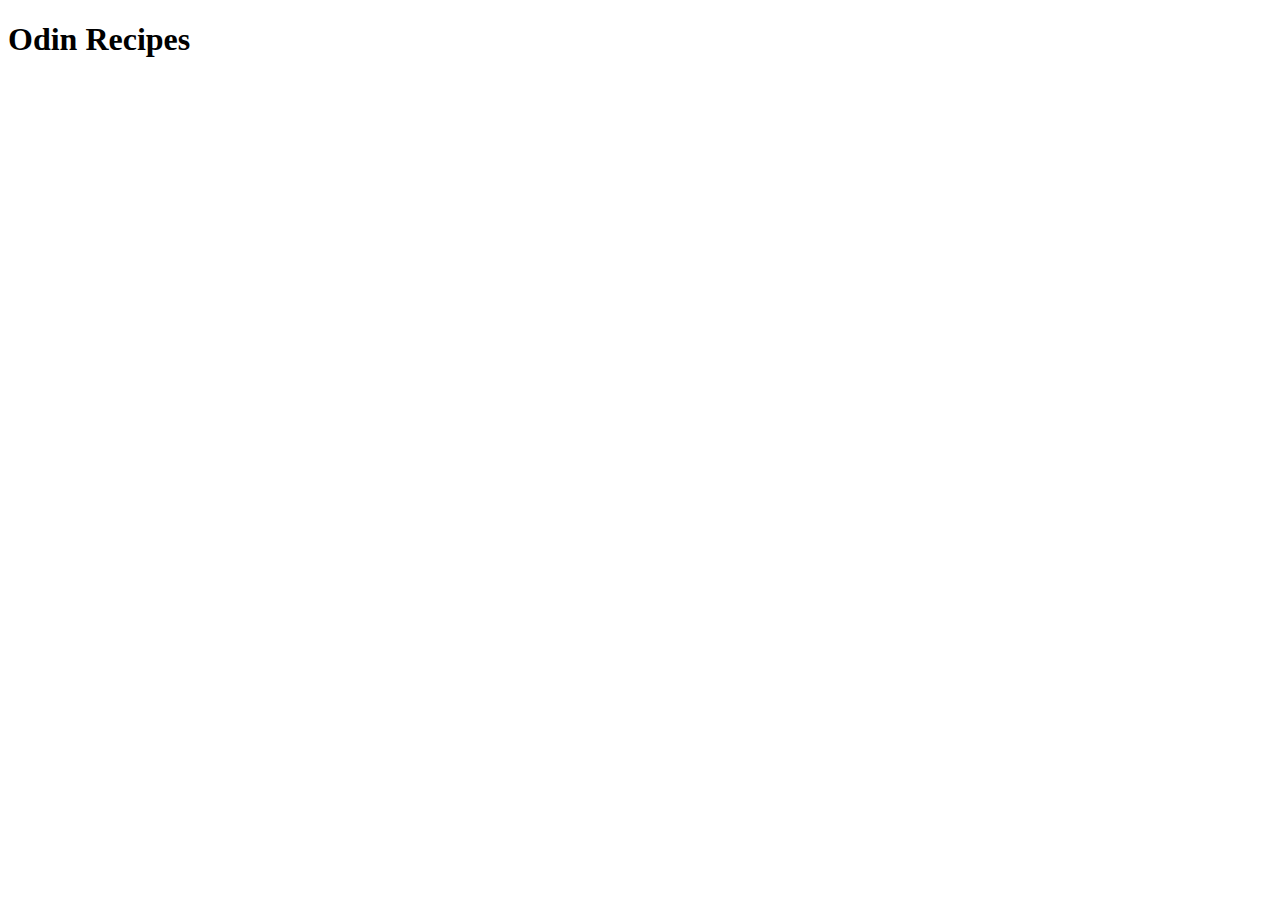
==== index.html @ a4d23461 "Complete iteration 1 (boilerplate)" ====
<!DOCTYPE html>
<html lang="en">
<head>
    <meta charset="UTF-8">
    <meta name="viewport" content="width=device-width, initial-scale=1.0">
    <title>Odin Recipes</title>
</head>
<body>
    <h1>Odin Recipes</h1>
</body>
</html>
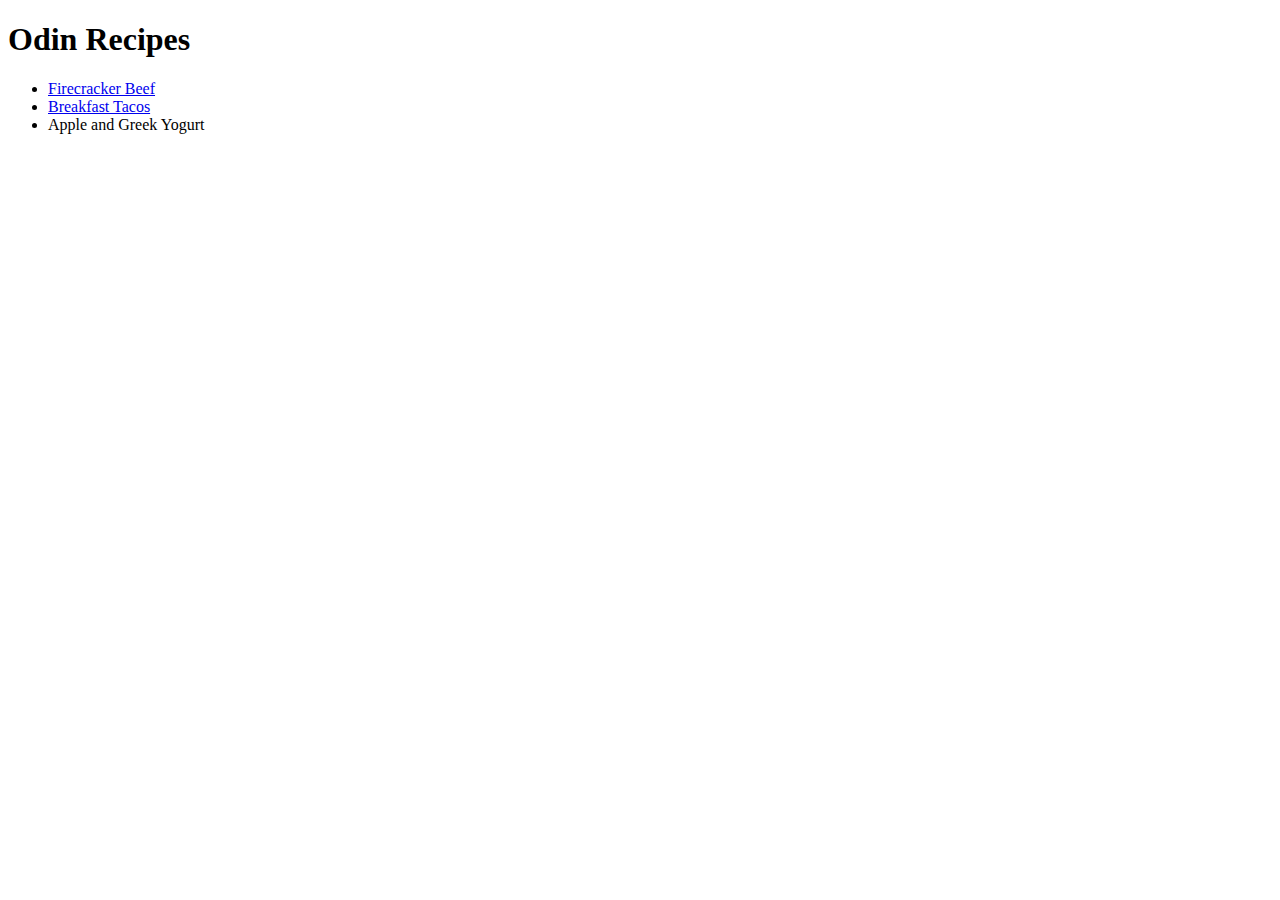
==== commit 222d07b4: "Complete iteration 4 (more content)" ====
--- a/index.html
+++ b/index.html
@@ -7,5 +7,10 @@
 </head>
 <body>
     <h1>Odin Recipes</h1>
+    <ul>
+        <li><a href="./recipes/firecracker-beef.html">Firecracker Beef</a></li>
+        <li><a href="./recipes/breakfast-tacos.html">Breakfast Tacos</a></li>
+        <li><a href="./recipes/apple-greek-yogurt.html"></a>Apple and Greek Yogurt</li>
+    </ul>
 </body>
 </html>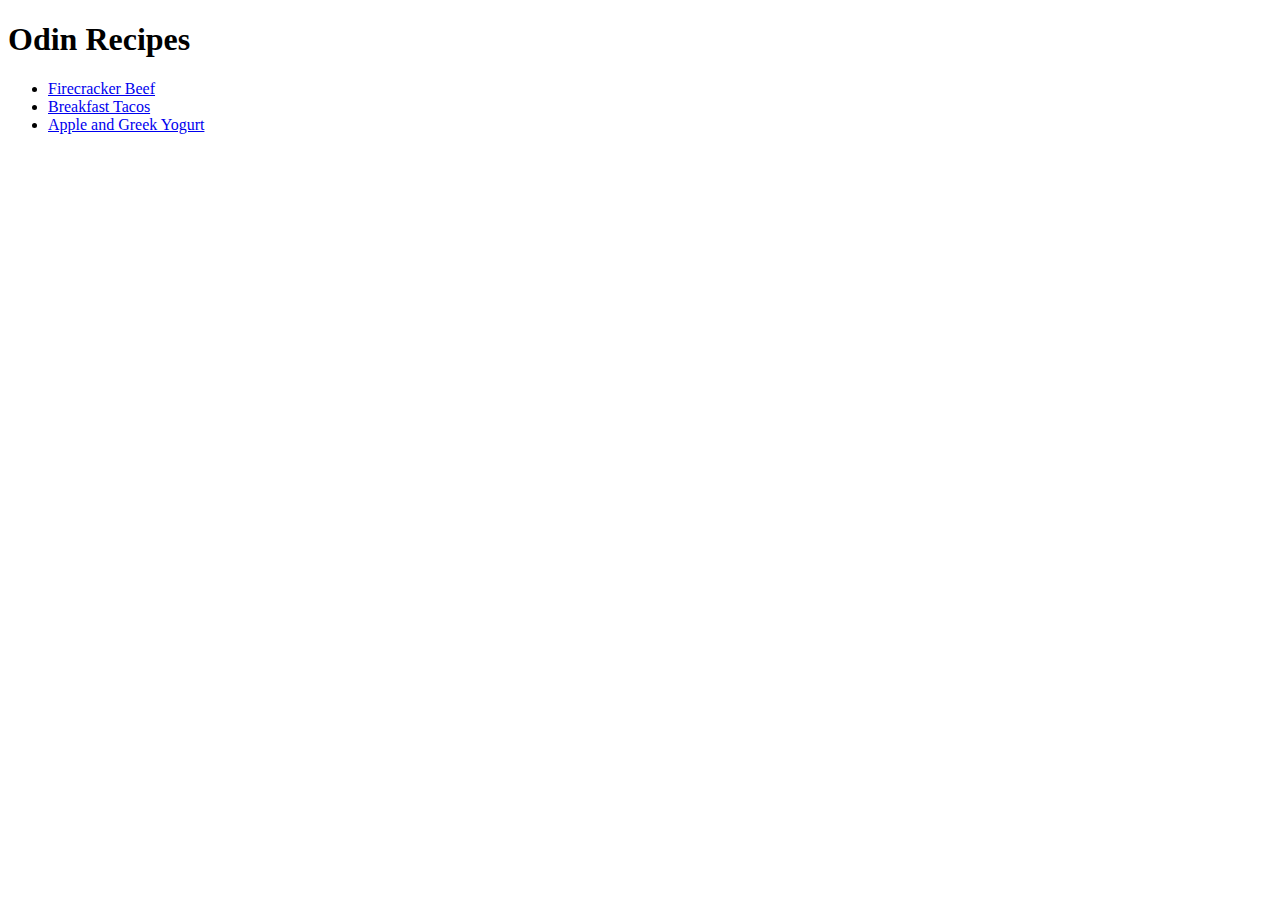
==== commit d772273c: "Correct some post-deployment typos" ====
--- a/index.html
+++ b/index.html
@@ -10,7 +10,7 @@
     <ul>
         <li><a href="./recipes/firecracker-beef.html">Firecracker Beef</a></li>
         <li><a href="./recipes/breakfast-tacos.html">Breakfast Tacos</a></li>
-        <li><a href="./recipes/apple-greek-yogurt.html"></a>Apple and Greek Yogurt</li>
+        <li><a href="./recipes/apple-greek-yogurt.html">Apple and Greek Yogurt</a></li>
     </ul>
 </body>
 </html>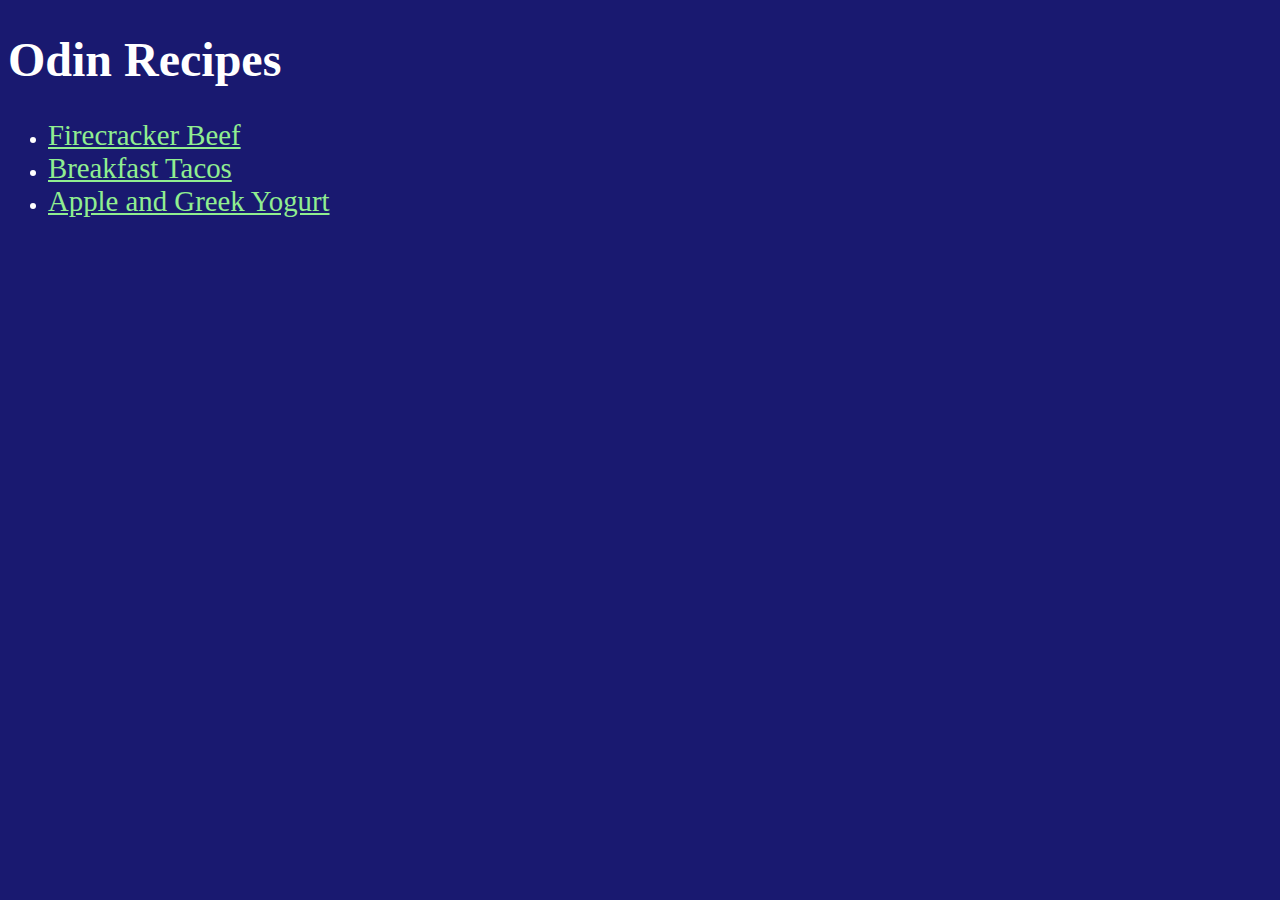
==== commit 880c8258: "Add basic styling, remove non-typo" ====
--- a/index.html
+++ b/index.html
@@ -3,11 +3,12 @@
 <head>
     <meta charset="UTF-8">
     <meta name="viewport" content="width=device-width, initial-scale=1.0">
+    <link rel="stylesheet" href="./style.css">
     <title>Odin Recipes</title>
 </head>
 <body>
     <h1>Odin Recipes</h1>
-    <ul>
+    <ul id="home-list">
         <li><a href="./recipes/firecracker-beef.html">Firecracker Beef</a></li>
         <li><a href="./recipes/breakfast-tacos.html">Breakfast Tacos</a></li>
         <li><a href="./recipes/apple-greek-yogurt.html">Apple and Greek Yogurt</a></li>
--- a/style.css
+++ b/style.css
@@ -0,0 +1,22 @@
+html {
+    background-color: midnightblue;
+    color: white;
+    font-size: 1.5rem;
+}
+
+a {
+    color: white;
+}
+
+ul li {
+    font-size: 0.8rem;
+}
+
+ol li {
+    font-size: 0.9rem;
+}
+
+#home-list a, h4 a {
+    font-size: 1.2rem;
+    color: lightgreen;
+}